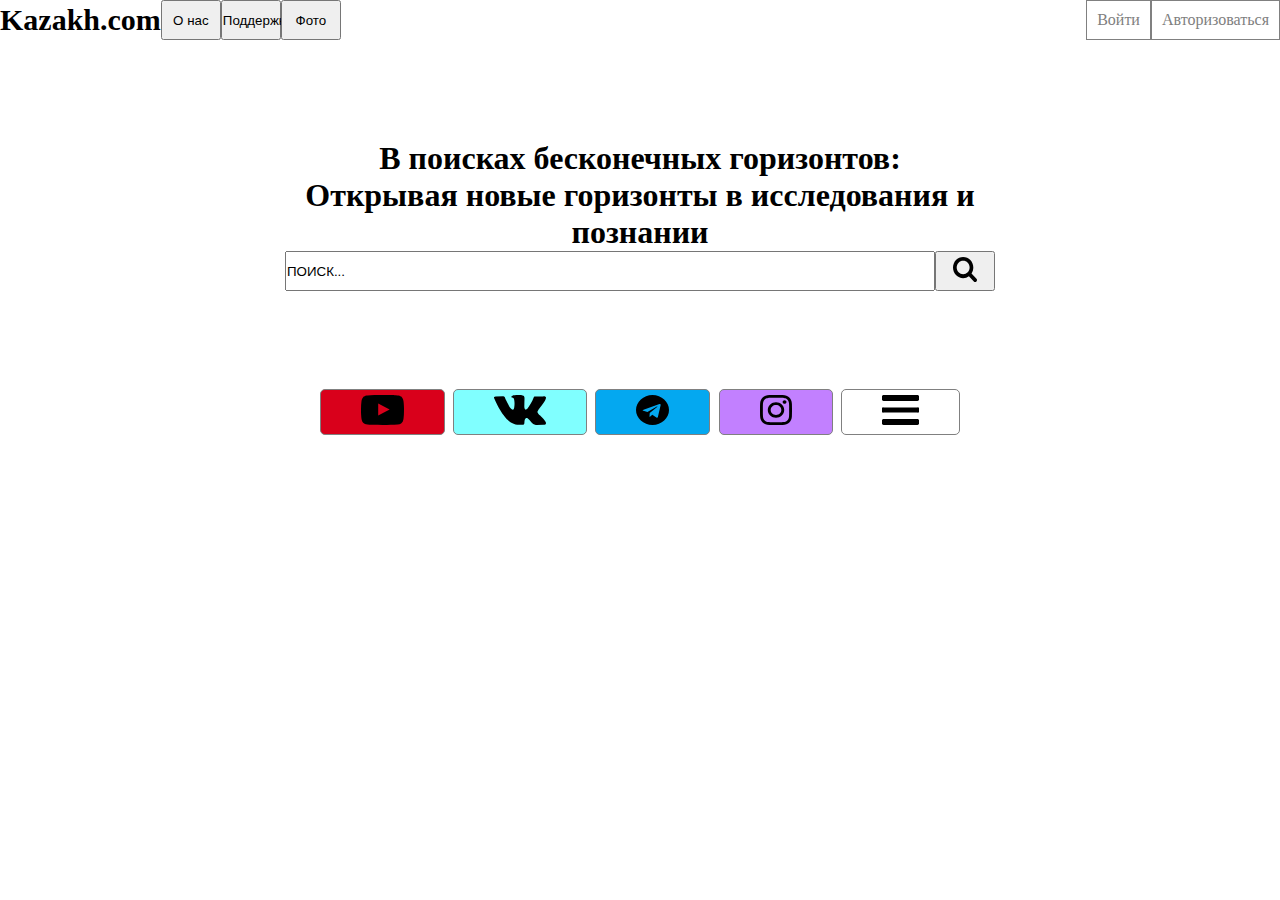
==== НУРБЕК/index.html @ c239da71 "Add files via upload" ====
<!DOCTYPE html>
<html lang="en">
<head>
    <meta charset="UTF-8">
    <meta name="viewport" content="width=device-width, initial-scale=1.0">
    <title>Document</title>
    <link rel="stylesheet" href="css/style.css">
</head>
<body>
    <div class="header">
            <ul>
                <li class="logo">Kazakh.com</li>
                
                <style>
                    .dropdown {
                      position: relative;
                      display: inline-block;
                    }
                    
                    .dropdown-content {
                      display: none;
                      position: absolute;
                      background-color: #f9f9f9;
                      min-width: 160px;
                      box-shadow: 0px 8px 16px 0px rgba(0,0,0,0.2);
                      z-index: 1;
                    }
                    
                    .dropdown-content a {
                      color: black;
                      padding: 12px 16px;
                      text-decoration: none;
                      display: block;
                    }
                    
                    .dropdown-content a:hover {
                      background-color: #f1f1f1;
                    }
                    
                    .dropdown:hover .dropdown-content {
                      display: block;
                    }
                    
                    .dropdown:hover .dropbtn {
                      background-color: #3e8e41;
                    }
                    </style>
                    </head>
                    <body>
                    
                    <div class="dropdown">
                      <button class="dropbtn">О нас</button>
                      <div class="dropdown-content">
                        <a href="C:\Users\kartoshka\НУРБЕК\Владелец.html">Владелец</a>
                        
                        <a href="C:\Users\kartoshka\НУРБЕК\Сотрудник.html">Сотрудники</a>
                        <a href="C:\Users\kartoshka\НУРБЕК\Менеджеры.html">Менеджеры</a>
                      </div>
                    </div>
                    
                
                <style>
                    .dropdown {
                      position: relative;
                      display: inline-block;
                    }
                    
                    .dropdown-content {
                      display: none;
                      position: absolute;
                      background-color: #f9f9f9;
                      min-width: 160px;
                      box-shadow: 0px 8px 16px 0px rgba(0,0,0,0.2);
                      z-index: 1;
                    }
                    
                    .dropdown-content a {
                      color: black;
                      padding: 12px 16px;
                      text-decoration: none;
                      display: block;
                    }
                    
                    .dropdown-content a:hover {
                      background-color: #f1f1f1;
                    }
                    
                    .dropdown:hover .dropdown-content {
                      display: block;
                    }
                    
                    .dropdown:hover .dropbtn {
                      background-color: #3e8e41;
                    }
                    </style>
                    </head>
                    <body>
                    
                    <div class="dropdown">
                      
                      <div class="dropdown-content">
                      </div>
                    </div>
                    
                
                <style>
                    .dropdown {
                      position: relative;
                      display: inline-block;
                    }
                    
                    .dropdown-content {
                      display: none;
                      position: absolute;
                      background-color: #f9f9f9;
                      min-width: 160px;
                      box-shadow: 0px 8px 16px 0px rgba(0,0,0,0.2);
                      z-index: 1;
                    }
                    
                    .dropdown-content a {
                      color: black;
                      padding: 12px 16px;
                      text-decoration: none;
                      display: block;
                    }
                    
                    .dropdown-content a:hover {
                      background-color: #f1f1f1;
                    }
                    
                    .dropdown:hover .dropdown-content {
                      display: block;
                    }
                    
                    .dropdown:hover .dropbtn {
                      background-color: #3e8e41;
                    }
                    </style>
                    </head>
                    <body>
                    
                    <div class="dropdown">
                      <button class="dropbtn">Поддержка</button>
                      <div class="dropdown-content">
                        <a href="#">Контакты</a>
                        <a href="#">Служба Поддержка</a>
                        <a href="#">Вопросы</a>
                      </div>
                    </div>
                    
                    <style>
                        .dropdown {
                          position: relative;
                          display: inline-block;
                        }
                        
                        .dropdown-content {
                          display: none;
                          position: absolute;
                          background-color: #f9f9f9;
                          min-width: 160px;
                          box-shadow: 0px 8px 16px 0px rgba(0,0,0,0.2);
                          z-index: 1;
                        }
                        
                        .dropdown-content a {
                          color: black;
                          padding: 12px 16px;
                          text-decoration: none;
                          display: block;
                        }
                        
                        .dropdown-content a:hover {
                          background-color: #f1f1f1;
                        }
                        
                        .dropdown:hover .dropdown-content {
                          display: block;
                        }
                        
                        .dropdown:hover .dropbtn {
                          background-color: #3e8e41;
                        }
                        </style>
                        </head>
                        <body>
                        
                        <div class="dropdown">
                          <button class="dropbtn">Фото</button>
                          <div class="dropdown-content">
                            <a href="#">Телефоны</a>
                            <a href="#">Часы</a>
                            <a href="#">Компьютеры</a>
                          </div>
                        </div>
                        
            </ul>
        <div class="registration">
                <a href="#">Войти</a>
                <a href="#">Авторизоваться</a>
        </div>
        
    </div>
    <div class="content">
        <div class="slogan">
            <h1>В поисках бесконечных горизонтов: <br> Открывая новые горизонты в исследования и <br> познании</h1>
        </div>
        <div class="search">
            <input type="text" name="text" value="ПОИСК...">
            <button><img src="img/u11.svg"></button>
        </div>
        <div class="media">
            <a href="#" class="youtube"><img src="img/u17.svg"></a>
            <a href="#" class="vkontakte"><img src="img/u18.svg"></a>
            <a href="#" class="telegram"><img src="img/u19.svg"></a>
            <a href="#" class="instagram"><img src="img/u20.svg"></a>
            <a href="#"><img src="img/u21.svg"></a>
        </div>
    </div>
    
</body>
</html>
---- НУРБЕК/css/style.css ----
*{
    margin: 0;
    padding: 0;
    box-sizing: border-box;
}

.header {
    display: flex;
    justify-content: space-between;
    align-items: center;
}

.header ul {
    display: flex;
    align-items: center;
    list-style: none;
}

ul a {
    color: gray;
    text-decoration: none;
    padding: 30px;
}

.logo {
    font-size: 30px;
    font-weight: bold;
}

.registration {
    display: flex;
    justify-content: space-between;
}

.registration a {
    color: gray;
    padding: 10px;
    text-decoration: none;
    border: 1px solid gray;
}

.slogan {
    text-align: center;
    padding-top: 100px;
}

.search {
    display: flex;
    justify-content: center;
}

input[type="text"] {
    width: 650px;
    height: 40px;
}

button {
    width: 60px;
    height: 40px;
}

.media {
    display: flex;
    justify-content: space-between;
    width: 50%;
    transform: translate(50%, 50%);
    padding-top: 50px;
}

.media a {
    border: 1px solid gray;
    border-radius: 5px;
    padding: 5px 40px;
}

.media img {
    height: 30px;
}

.youtube {
    background-color: rgba(217, 0, 27, 1);
}

.vkontakte {
    background-color: rgba(128, 255, 255, 1);
}

.telegram {
    background-color: rgba(2, 167, 240, 0.9921568627450981);
}

.instagram {
    background-color: rgba(194, 128, 255, 1);
}
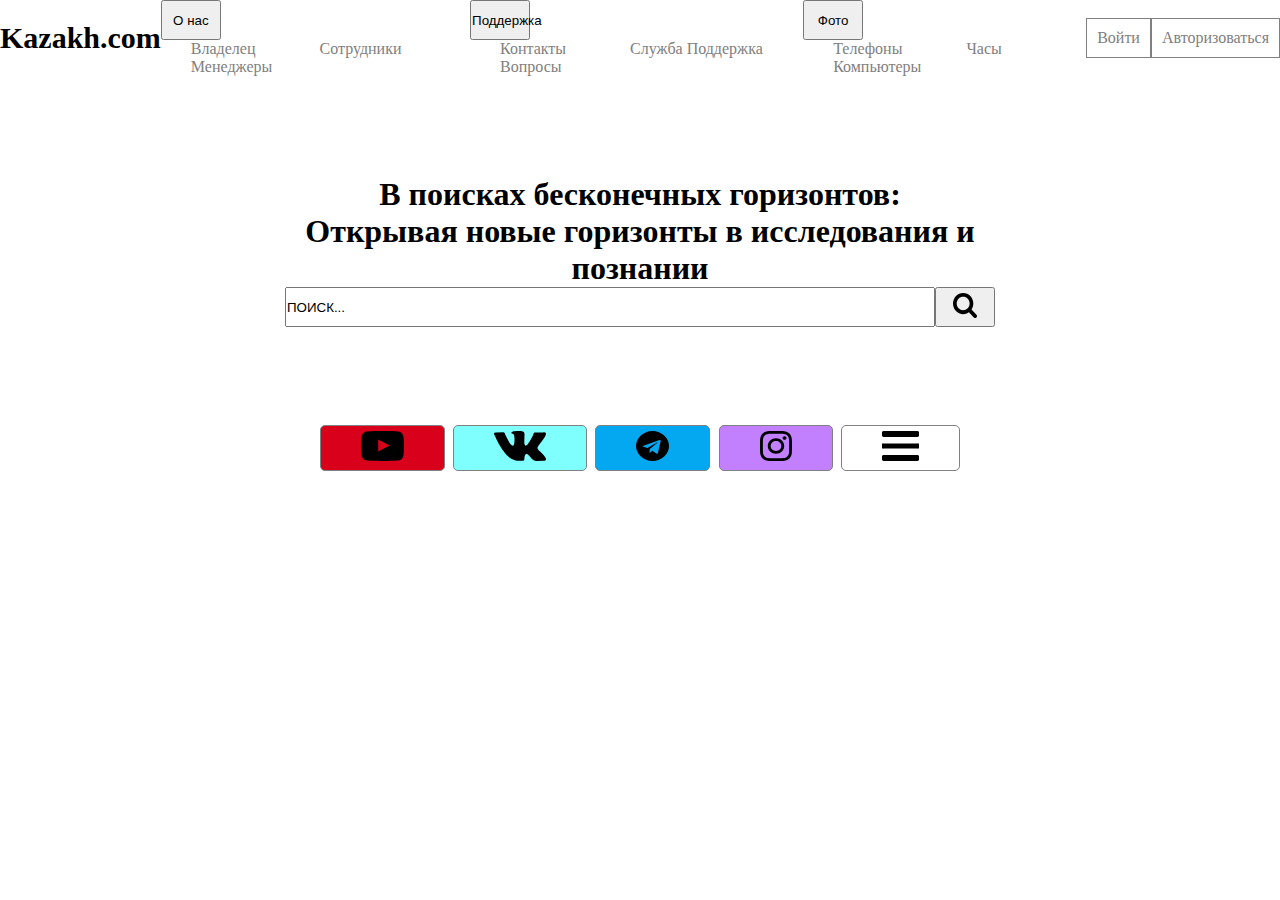
==== commit 6f83e5a9: "Add files via upload" ====
--- a/НУРБЕК/index.html
+++ b/НУРБЕК/index.html
@@ -10,89 +10,15 @@
     <div class="header">
             <ul>
                 <li class="logo">Kazakh.com</li>
-                
-                <style>
-                    .dropdown {
-                      position: relative;
-                      display: inline-block;
-                    }
-                    
-                    .dropdown-content {
-                      display: none;
-                      position: absolute;
-                      background-color: #f9f9f9;
-                      min-width: 160px;
-                      box-shadow: 0px 8px 16px 0px rgba(0,0,0,0.2);
-                      z-index: 1;
-                    }
-                    
-                    .dropdown-content a {
-                      color: black;
-                      padding: 12px 16px;
-                      text-decoration: none;
-                      display: block;
-                    }
-                    
-                    .dropdown-content a:hover {
-                      background-color: #f1f1f1;
-                    }
-                    
-                    .dropdown:hover .dropdown-content {
-                      display: block;
-                    }
-                    
-                    .dropdown:hover .dropbtn {
-                      background-color: #3e8e41;
-                    }
-                    </style>
-                    </head>
-                    <body>
-                    
                     <div class="dropdown">
                       <button class="dropbtn">О нас</button>
                       <div class="dropdown-content">
-                        <a href="C:\Users\kartoshka\НУРБЕК\Владелец.html">Владелец</a>
+                        <a href="page/Владелец.html">Владелец</a>
                         
-                        <a href="C:\Users\kartoshka\НУРБЕК\Сотрудник.html">Сотрудники</a>
-                        <a href="C:\Users\kartoshka\НУРБЕК\Менеджеры.html">Менеджеры</a>
+                        <a href="page/Сотрудник.html">Сотрудники</a>
+                        <a href="page/Менеджеры.html">Менеджеры</a>
                       </div>
                     </div>
-                    
-                
-                <style>
-                    .dropdown {
-                      position: relative;
-                      display: inline-block;
-                    }
-                    
-                    .dropdown-content {
-                      display: none;
-                      position: absolute;
-                      background-color: #f9f9f9;
-                      min-width: 160px;
-                      box-shadow: 0px 8px 16px 0px rgba(0,0,0,0.2);
-                      z-index: 1;
-                    }
-                    
-                    .dropdown-content a {
-                      color: black;
-                      padding: 12px 16px;
-                      text-decoration: none;
-                      display: block;
-                    }
-                    
-                    .dropdown-content a:hover {
-                      background-color: #f1f1f1;
-                    }
-                    
-                    .dropdown:hover .dropdown-content {
-                      display: block;
-                    }
-                    
-                    .dropdown:hover .dropbtn {
-                      background-color: #3e8e41;
-                    }
-                    </style>
                     </head>
                     <body>
                     
@@ -101,45 +27,6 @@
                       <div class="dropdown-content">
                       </div>
                     </div>
-                    
-                
-                <style>
-                    .dropdown {
-                      position: relative;
-                      display: inline-block;
-                    }
-                    
-                    .dropdown-content {
-                      display: none;
-                      position: absolute;
-                      background-color: #f9f9f9;
-                      min-width: 160px;
-                      box-shadow: 0px 8px 16px 0px rgba(0,0,0,0.2);
-                      z-index: 1;
-                    }
-                    
-                    .dropdown-content a {
-                      color: black;
-                      padding: 12px 16px;
-                      text-decoration: none;
-                      display: block;
-                    }
-                    
-                    .dropdown-content a:hover {
-                      background-color: #f1f1f1;
-                    }
-                    
-                    .dropdown:hover .dropdown-content {
-                      display: block;
-                    }
-                    
-                    .dropdown:hover .dropbtn {
-                      background-color: #3e8e41;
-                    }
-                    </style>
-                    </head>
-                    <body>
-                    
                     <div class="dropdown">
                       <button class="dropbtn">Поддержка</button>
                       <div class="dropdown-content">
@@ -147,45 +34,7 @@
                         <a href="#">Служба Поддержка</a>
                         <a href="#">Вопросы</a>
                       </div>
-                    </div>
-                    
-                    <style>
-                        .dropdown {
-                          position: relative;
-                          display: inline-block;
-                        }
-                        
-                        .dropdown-content {
-                          display: none;
-                          position: absolute;
-                          background-color: #f9f9f9;
-                          min-width: 160px;
-                          box-shadow: 0px 8px 16px 0px rgba(0,0,0,0.2);
-                          z-index: 1;
-                        }
-                        
-                        .dropdown-content a {
-                          color: black;
-                          padding: 12px 16px;
-                          text-decoration: none;
-                          display: block;
-                        }
-                        
-                        .dropdown-content a:hover {
-                          background-color: #f1f1f1;
-                        }
-                        
-                        .dropdown:hover .dropdown-content {
-                          display: block;
-                        }
-                        
-                        .dropdown:hover .dropbtn {
-                          background-color: #3e8e41;
-                        }
-                        </style>
-                        </head>
-                        <body>
-                        
+                    </div> 
                         <div class="dropdown">
                           <button class="dropbtn">Фото</button>
                           <div class="dropdown-content">
@@ -200,7 +49,6 @@
                 <a href="#">Войти</a>
                 <a href="#">Авторизоваться</a>
         </div>
-        
     </div>
     <div class="content">
         <div class="slogan">
@@ -218,6 +66,5 @@
             <a href="#"><img src="img/u21.svg"></a>
         </div>
     </div>
-    
 </body>
 </html>